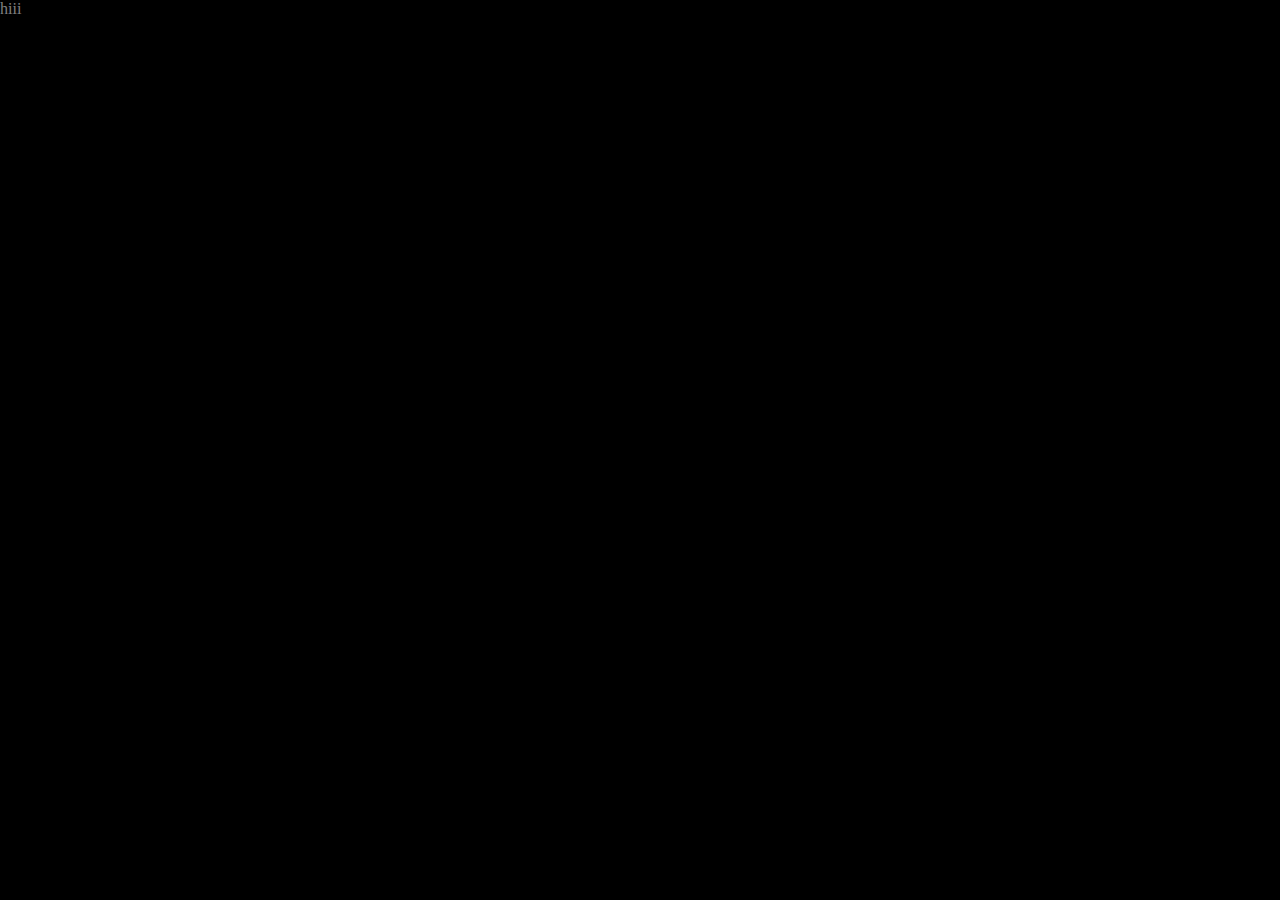
==== YouTube/index.html @ d606db71 "first commet for YT" ====
<!DOCTYPE html>
<html lang="en">
    <head>
        <meta charset="UTF-8">
        <meta name="viewport" content="width=device-width initial-scale=0.1">
        <title>YouTube</title>
        <link rel="icon" type="image/png" href="./resource/LOGO.png">
        <link rel="stylesheet" href="./header.css">
    </head>
    <body>
        <header>hiii</header>
    </body>
</html>
---- YouTube/header.css ----
*{
    margin: 0;
    border: 0;
    color: rgb(129, 129, 129);
    background-color: black;
}
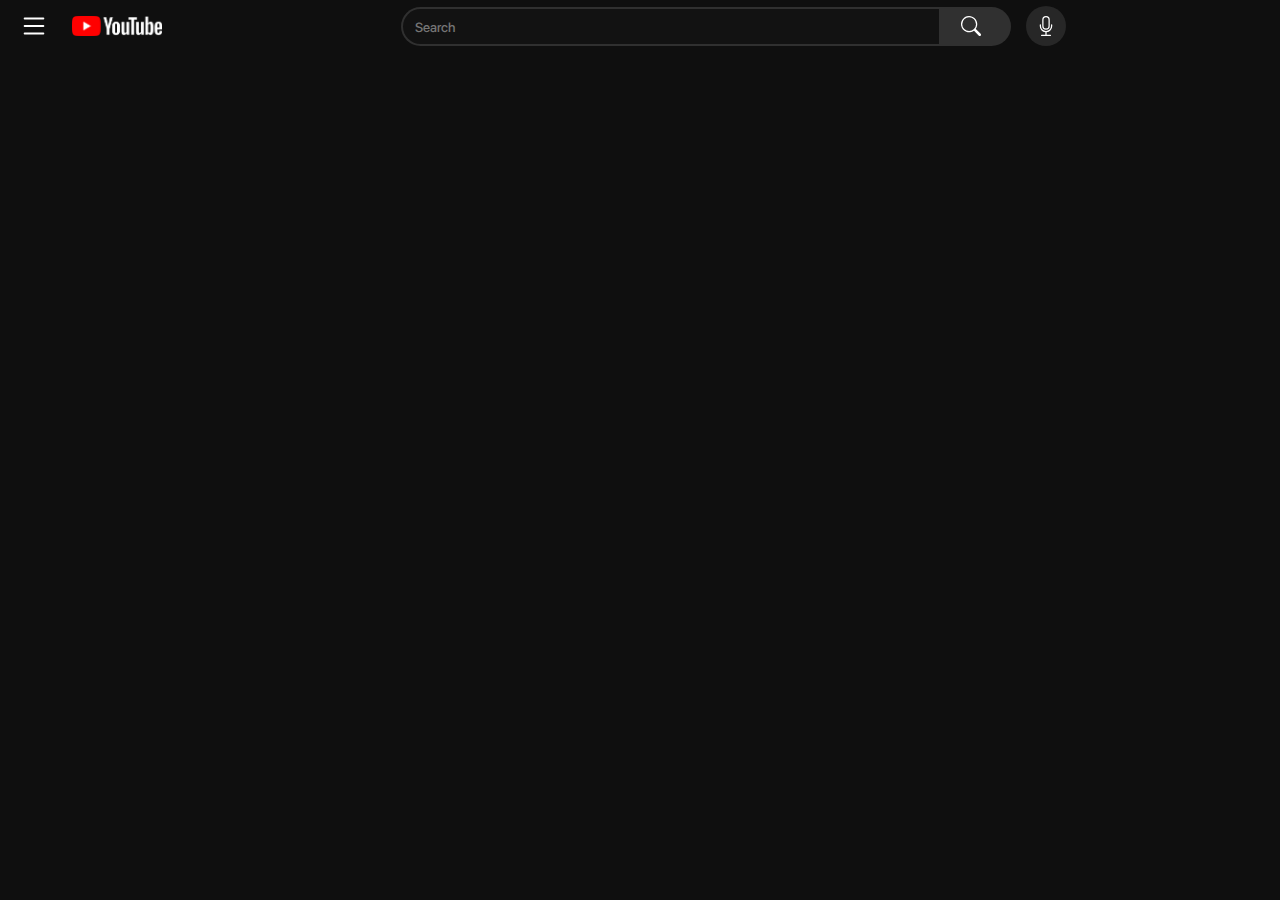
==== commit cd6a3087: "YT header" ====
--- a/YouTube/index.html
+++ b/YouTube/index.html
@@ -8,6 +8,33 @@
         <link rel="stylesheet" href="./header.css">
     </head>
     <body>
-        <header>hiii</header>
+        <header>
+            <div class="left_head">
+                <div class="menu-btn">
+                    <svg xmlns="http://www.w3.org/2000/svg" width="30" height="30" fill="currentColor" class="bi bi-list" viewBox="0 0 16 16">
+                        <path fill-rule="evenodd" d="M2.5 12a.5.5 0 0 1 .5-.5h10a.5.5 0 0 1 0 1H3a.5.5 0 0 1-.5-.5m0-4a.5.5 0 0 1 .5-.5h10a.5.5 0 0 1 0 1H3a.5.5 0 0 1-.5-.5m0-4a.5.5 0 0 1 .5-.5h10a.5.5 0 0 1 0 1H3a.5.5 0 0 1-.5-.5"/>
+                      </svg>
+                </div>
+                <div class="logo_cc"><img class="logo" src="./resource/LOGO.png"></div>
+            </div>
+            <div class="center_head">
+                <div class="search_bar">
+                    <form class="S_btn">
+                        <div class="search-cont"><input type="text" class="search_container" placeholder="Search"></div>
+                        <button class="search_btn" type="search">
+                            <svg class="search_Btn" xmlns="http://www.w3.org/2000/svg" width="20" height="20" fill="currentColor" class="bi bi-search" viewBox="0 0 16 16">
+                                <path d="M11.742 10.344a6.5 6.5 0 1 0-1.397 1.398h-.001q.044.06.098.115l3.85 3.85a1 1 0 0 0 1.415-1.414l-3.85-3.85a1 1 0 0 0-.115-.1zM12 6.5a5.5 5.5 0 1 1-11 0 5.5 5.5 0 0 1 11 0"/>
+                            </svg>
+                        </button>
+                    </form>
+                </div>
+                <div class="mic_btn"><svg class="mic_Btn" xmlns="http://www.w3.org/2000/svg" width="20" height="20" fill="currentColor" class="bi bi-mic" viewBox="0 0 16 16">
+                    <path d="M3.5 6.5A.5.5 0 0 1 4 7v1a4 4 0 0 0 8 0V7a.5.5 0 0 1 1 0v1a5 5 0 0 1-4.5 4.975V15h3a.5.5 0 0 1 0 1h-7a.5.5 0 0 1 0-1h3v-2.025A5 5 0 0 1 3 8V7a.5.5 0 0 1 .5-.5"/>
+                    <path d="M10 8a2 2 0 1 1-4 0V3a2 2 0 1 1 4 0zM8 0a3 3 0 0 0-3 3v5a3 3 0 0 0 6 0V3a3 3 0 0 0-3-3"/>
+                  </svg></div>
+                <div class="audio_search_btn"></div>
+            </div>
+            <div class="right_head"></div>
+        </header>
     </body>
 </html>--- a/YouTube/header.css
+++ b/YouTube/header.css
@@ -1,6 +1,117 @@
+@font-face {
+    font-family: sfmedium;
+    src: url(./font/SFPRODISPLAYMEDIUM.OTF);
+}
+
 *{
     margin: 0;
     border: 0;
-    color: rgb(129, 129, 129);
-    background-color: black;
+    overflow: hidden;
+    color: #ffffff;
+    font-family: sfmedium;
+    background-color: transparent;
+}
+body{
+    height: 100%;
+    height: 100%;
+    background-color: #0f0f0f;
+}
+svg{
+    margin: 2px;
+    padding: 2px;
+}
+header{
+    height: 46px;
+    width: 100%;
+    padding: 3px 5px;
+    margin-right: 10px;
+    margin-left: 10px;
+    display: flex;
+    align-items: center;
+    justify-content: space-between;
+    flex-direction: row;
+}
+.left_head{
+    display: flex;
+    align-items: center;
+    justify-content: start;
+    flex-shrink: 0;
+}
+.menu-btn{
+    height: 42px;
+    width: 42px;
+    display: flex;
+    align-items: center;
+}
+.logo{
+    height: 20px;
+    width: auto;
+    padding: 5px 10px;
+    margin-left: 5px;
+    margin-right: 5px;
+}
+.logo_cc{
+    display: flex;
+    align-items: center;
+}
+.center_head{
+    display: flex;
+    align-items: center;
+    justify-content: start;
+}
+.search_bar{
+    width: 67%;
+    min-width: 600px;
+    border-top-left-radius: 30px;
+    border-top-right-radius: 30px;
+    border-bottom-left-radius: 30px;
+    border-bottom-right-radius: 30px;
+    padding-right: 10px;
+    display: flex;
+    align-items: center;
+    justify-content: start;
+    background-color: #303030;
+}
+.S_btn{
+    height: 100%;
+    width: 100%;
+    display: flex;
+    align-items: center;
+    justify-content: start;
+    background-color: transparent;
+}
+.search-cont{
+    height: 35px;
+    width: 90%;
+    margin: 2px;
+    border-top-left-radius: 30px;
+    border-bottom-left-radius: 30px;
+    background-color: #121212;
+}
+.search_container{
+    height: 100%;
+    width: 98%;
+    margin-left: 10px;
+    outline: none;
+    background-color: transparent;
+}
+.search_btn{
+    height: 35px;
+    width: 10%;
+    display: flex;
+    align-items: center;
+    display: flex;
+    justify-content: center;
+    color: #222222;
+}
+.mic_btn{
+    height: 40px;
+    width: 40px;
+    margin: 5px;
+    margin-left: 15px;
+    border-radius: 50px;
+    display: flex;
+    align-items: center;
+    justify-content: center;
+    background-color: #272727;
 }